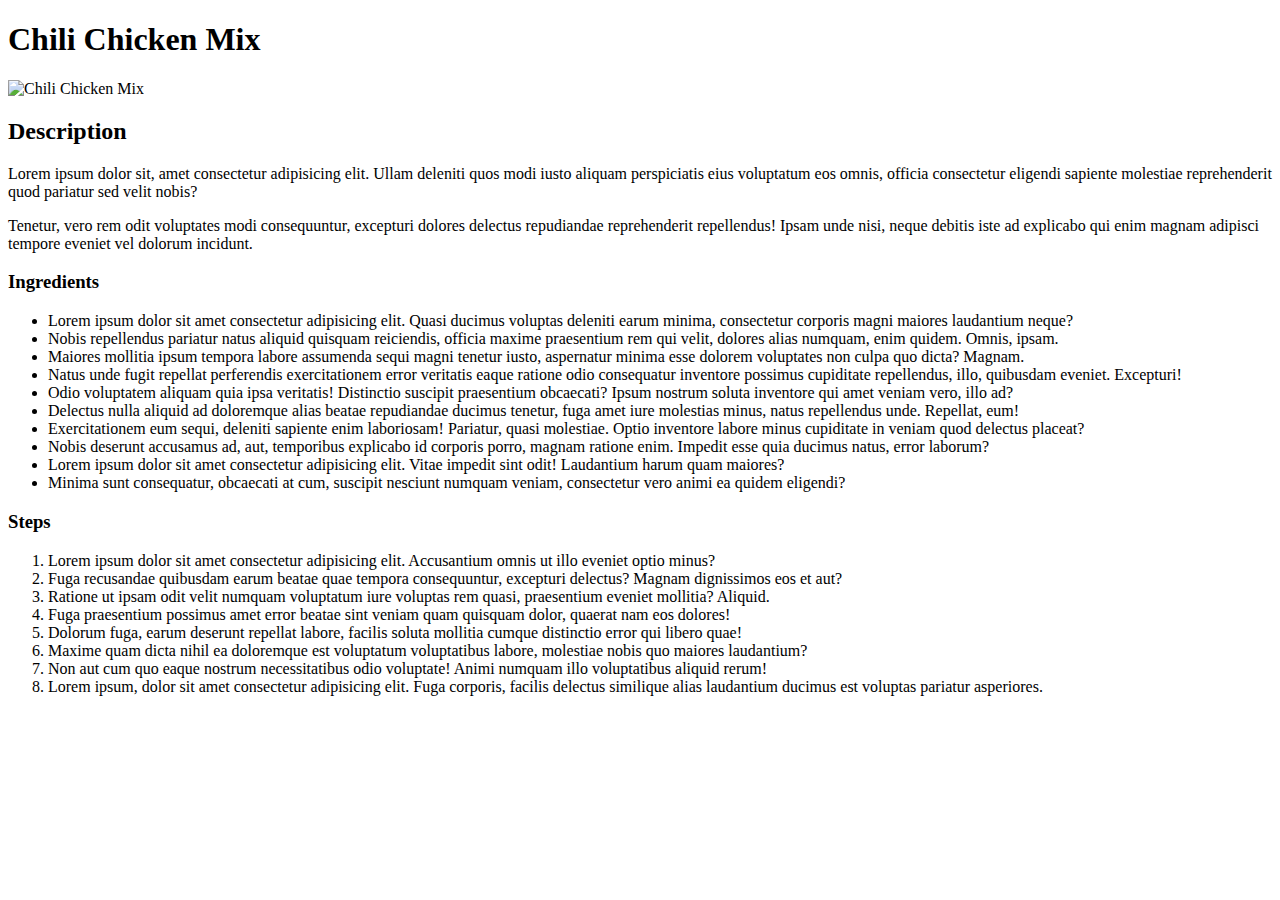
==== recipes/chili-chicken-mix.html @ 4c5e972b "Adds pages: index and 3 recipes html files" ====
<!DOCTYPE html>
<html lang="en">
  <head>
    <meta charset="UTF-8">
    <meta name="viewport" content="width=device-width, initial-scale=1.0">
    <title>Chili Chicken Mix</title>
  </head>
  <body>
    <h1>Chili Chicken Mix</h1>
    <img src="https://www.allrecipes.com/thmb/NjmS8Opy4uxG1bvFG18SKHwQdAE=/282x188/filters:no_upscale():max_bytes(150000):strip_icc():format(webp)/1260282-5fd304bd4e4644ac915d9a004d0d9071.jpg" inline-size="282px" block-size="188px" alt="Chili Chicken Mix">
    <h2>Description</h2>
    <p>Lorem ipsum dolor sit, amet consectetur adipisicing elit. Ullam deleniti quos modi iusto aliquam perspiciatis eius voluptatum eos omnis, officia consectetur eligendi sapiente molestiae reprehenderit quod pariatur sed velit nobis?</p>
    <p>Tenetur, vero rem odit voluptates modi consequuntur, excepturi dolores delectus repudiandae reprehenderit repellendus! Ipsam unde nisi, neque debitis iste ad explicabo qui enim magnam adipisci tempore eveniet vel dolorum incidunt.</p>
    <h3>Ingredients</h3>
    <ul>
      <li class="item">Lorem ipsum dolor sit amet consectetur adipisicing elit. Quasi ducimus voluptas deleniti earum minima, consectetur corporis magni maiores laudantium neque?</li>
      <li class="item">Nobis repellendus pariatur natus aliquid quisquam reiciendis, officia maxime praesentium rem qui velit, dolores alias numquam, enim quidem. Omnis, ipsam.</li>
      <li class="item">Maiores mollitia ipsum tempora labore assumenda sequi magni tenetur iusto, aspernatur minima esse dolorem voluptates non culpa quo dicta? Magnam.</li>
      <li class="item">Natus unde fugit repellat perferendis exercitationem error veritatis eaque ratione odio consequatur inventore possimus cupiditate repellendus, illo, quibusdam eveniet. Excepturi!</li>
      <li class="item">Odio voluptatem aliquam quia ipsa veritatis! Distinctio suscipit praesentium obcaecati? Ipsum nostrum soluta inventore qui amet veniam vero, illo ad?</li>
      <li class="item">Delectus nulla aliquid ad doloremque alias beatae repudiandae ducimus tenetur, fuga amet iure molestias minus, natus repellendus unde. Repellat, eum!</li>
      <li class="item">Exercitationem eum sequi, deleniti sapiente enim laboriosam! Pariatur, quasi molestiae. Optio inventore labore minus cupiditate in veniam quod delectus placeat?</li>
      <li class="item">Nobis deserunt accusamus ad, aut, temporibus explicabo id corporis porro, magnam ratione enim. Impedit esse quia ducimus natus, error laborum?</li>
      <li>Lorem ipsum dolor sit amet consectetur adipisicing elit. Vitae impedit sint odit! Laudantium harum quam maiores?</li>
      <li>Minima sunt consequatur, obcaecati at cum, suscipit nesciunt numquam veniam, consectetur vero animi ea quidem eligendi?</li>
    </ul>
    <h3>Steps</h3>
    <ol>
      <li class="ordering-item">Lorem ipsum dolor sit amet consectetur adipisicing elit. Accusantium omnis ut illo eveniet optio minus?</li>
      <li class="ordering-item">Fuga recusandae quibusdam earum beatae quae tempora consequuntur, excepturi delectus? Magnam dignissimos eos et aut?</li>
      <li class="ordering-item">Ratione ut ipsam odit velit numquam voluptatum iure voluptas rem quasi, praesentium eveniet mollitia? Aliquid.</li>
      <li class="ordering-item">Fuga praesentium possimus amet error beatae sint veniam quam quisquam dolor, quaerat nam eos dolores!</li>
      <li class="ordering-item">Dolorum fuga, earum deserunt repellat labore, facilis soluta mollitia cumque distinctio error qui libero quae!</li>
      <li class="ordering-item">Maxime quam dicta nihil ea doloremque est voluptatum voluptatibus labore, molestiae nobis quo maiores laudantium?</li>
      <li class="ordering-item">Non aut cum quo eaque nostrum necessitatibus odio voluptate! Animi numquam illo voluptatibus aliquid rerum!</li>
      <li>Lorem ipsum, dolor sit amet consectetur adipisicing elit. Fuga corporis, facilis delectus similique alias laudantium ducimus est voluptas pariatur asperiores.</li>
    </ol>
  </body>
</html>
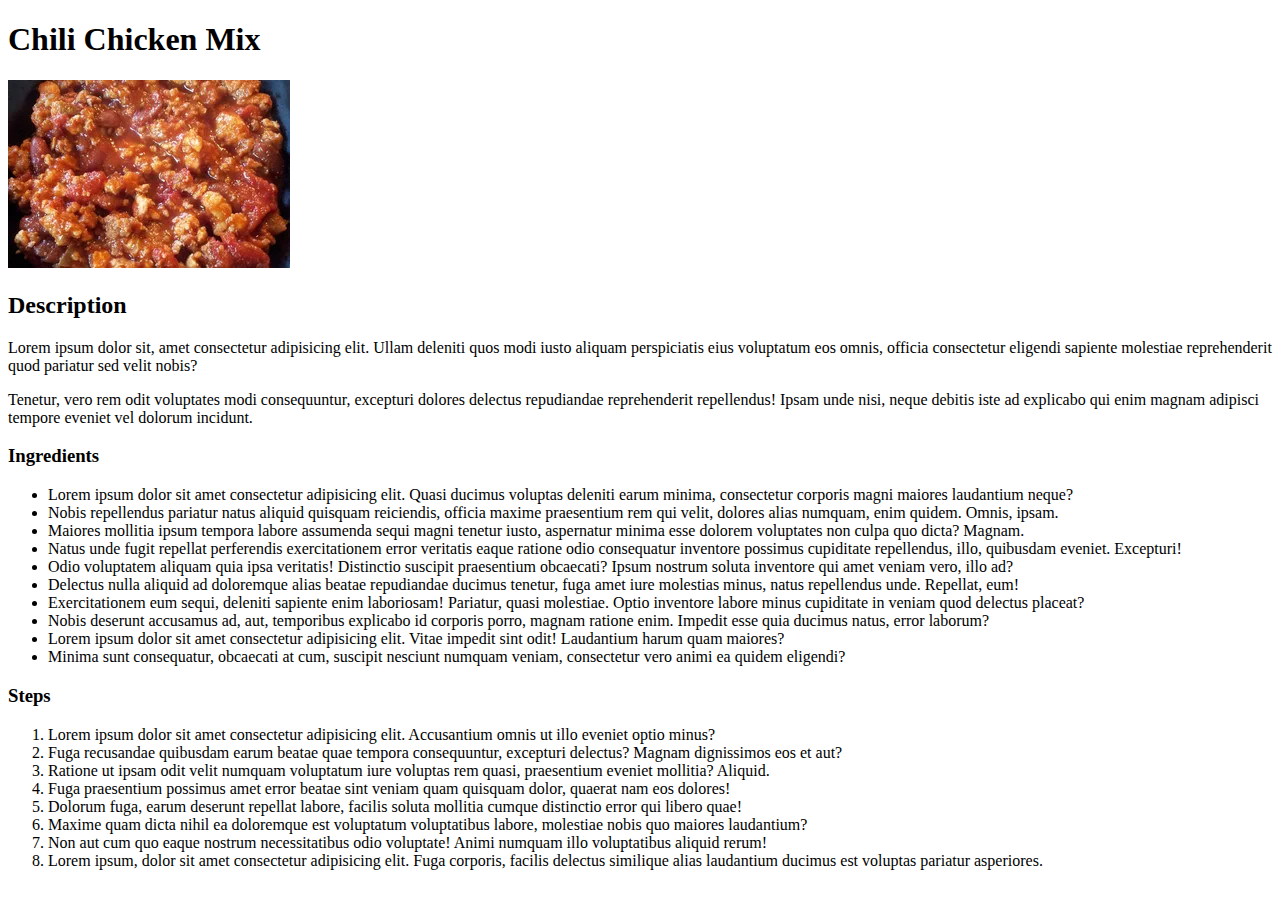
==== commit 4d10879c: "Creates a folder with images and changes links to them in files" ====
--- a/recipes/chili-chicken-mix.html
+++ b/recipes/chili-chicken-mix.html
@@ -7,7 +7,7 @@
   </head>
   <body>
     <h1>Chili Chicken Mix</h1>
-    <img src="https://www.allrecipes.com/thmb/NjmS8Opy4uxG1bvFG18SKHwQdAE=/282x188/filters:no_upscale():max_bytes(150000):strip_icc():format(webp)/1260282-5fd304bd4e4644ac915d9a004d0d9071.jpg" inline-size="282px" block-size="188px" alt="Chili Chicken Mix">
+    <img src="../images/chili-chicken-mix.jpg" inline-size="282px" block-size="188px" alt="Chili Chicken Mix">
     <h2>Description</h2>
     <p>Lorem ipsum dolor sit, amet consectetur adipisicing elit. Ullam deleniti quos modi iusto aliquam perspiciatis eius voluptatum eos omnis, officia consectetur eligendi sapiente molestiae reprehenderit quod pariatur sed velit nobis?</p>
     <p>Tenetur, vero rem odit voluptates modi consequuntur, excepturi dolores delectus repudiandae reprehenderit repellendus! Ipsam unde nisi, neque debitis iste ad explicabo qui enim magnam adipisci tempore eveniet vel dolorum incidunt.</p>
